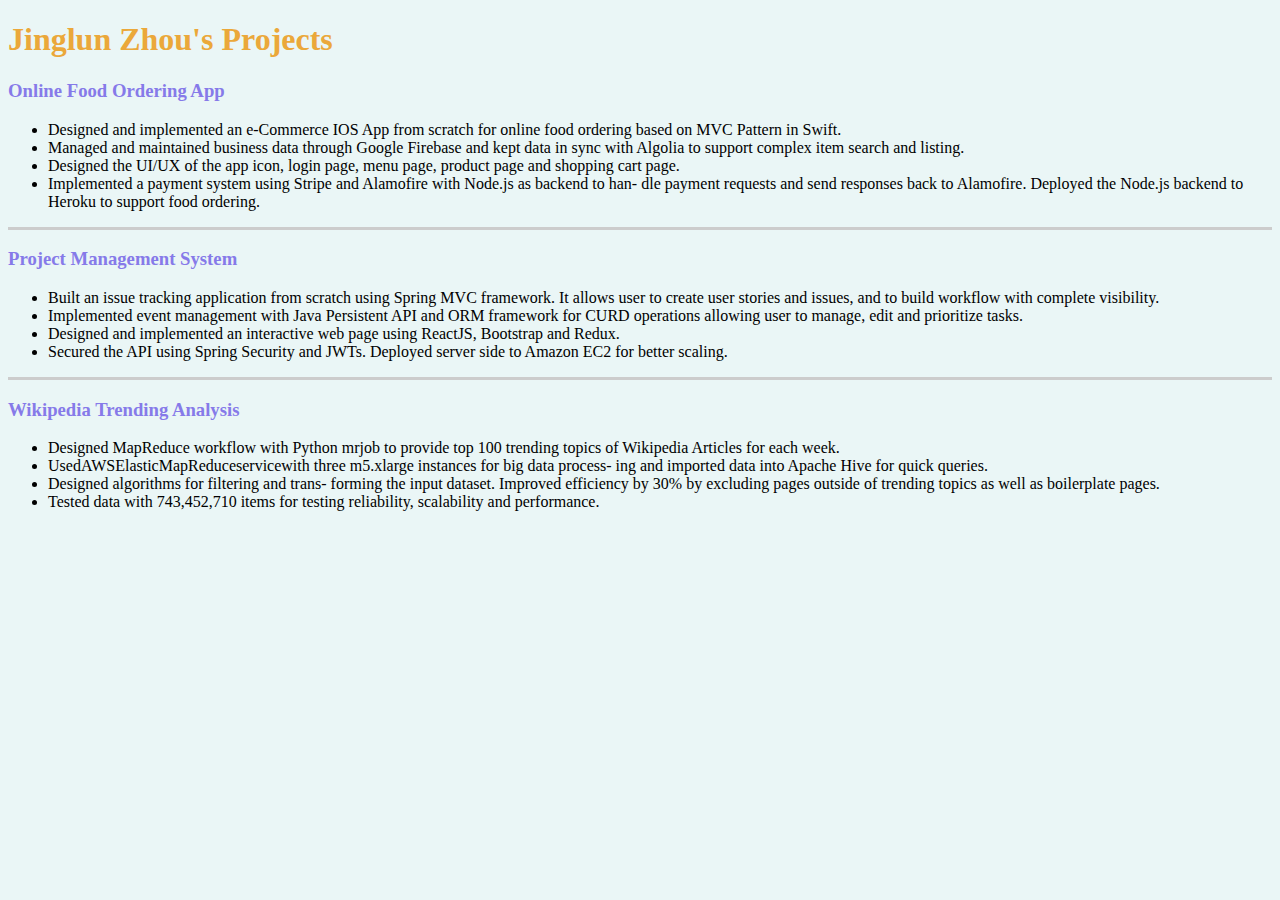
==== bio.html @ 59f0cf32 "added bio html file" ====
<!DOCTYPE html> 
<html>
<head>
	<meta charset="utf-8">
	<title>Jinglun's Biography</title>
	<link rel="stylesheet" href="css/style.css">
</head>

<body>
	<h1>Jinglun Zhou's Projects</h1>
	<h3> Online Food Ordering App </h3>
	<ul>
		<li> Designed and implemented an e-Commerce IOS App from scratch for online food ordering based on MVC Pattern in Swift.</li>
		<li> Managed and maintained business data through Google Firebase and kept data in sync with Algolia to support complex item search and listing.
		</li>
		<li> Designed the UI/UX of the app icon, login page, menu page, product page and shopping cart page.
		</li>

		<li> Implemented a payment system using Stripe and Alamofire with Node.js as backend to han- dle payment requests and send responses back to Alamofire. Deployed the Node.js backend to Heroku to support food ordering.
		</li>

	</ul>
	<hr>
	<h3> Project Management System </h3>
	<ul>
		<li> Built an issue tracking application from scratch using Spring MVC framework. It allows user to create user stories and issues, and to build workflow with complete visibility.
		</li>

		<li> Implemented event management with Java Persistent API and ORM framework for CURD operations allowing user to manage, edit and prioritize tasks.
		</li>

		<li> Designed and implemented an interactive web page using ReactJS, Bootstrap and Redux.
		</li>

		<li> Secured the API using Spring Security and JWTs. Deployed server side to Amazon EC2 for better scaling.
		</li>
	</ul>

	<hr>
	<h3> Wikipedia Trending Analysis </h3>
	<ul>
		<li> Designed MapReduce workflow with Python
mrjob to provide top 100 trending topics of Wikipedia Articles for each week.
		</li>

		<li> UsedAWSElasticMapReduceservicewith three m5.xlarge instances for big data process- ing and imported data into Apache Hive for quick queries.
		</li>

		<li> Designed algorithms for filtering and trans- forming the input dataset. Improved efficiency by 30% by excluding pages outside of trending topics as well as boilerplate pages.
		</li>

		<li> Tested data with 743,452,710 items for testing reliability, scalability and performance.
		</li>


	</ul>

	

	
</body>
</html>
---- css/style.css ----
body {
	background-color: #EAF6F6;
}

h1 {
	color: #eba83a;
}

h3 {
	color: #867ae9;
}

hr {
	height: 3px;
	background-color: #ccc;
	border: none;

}

img {
	max-width: 20%;
	height: auto;
}

.arial {
	font-family: Arial, Helvetica, sans-serif;
}

.newroman {
	font-family: "Times New Roman", Times, serif;
}
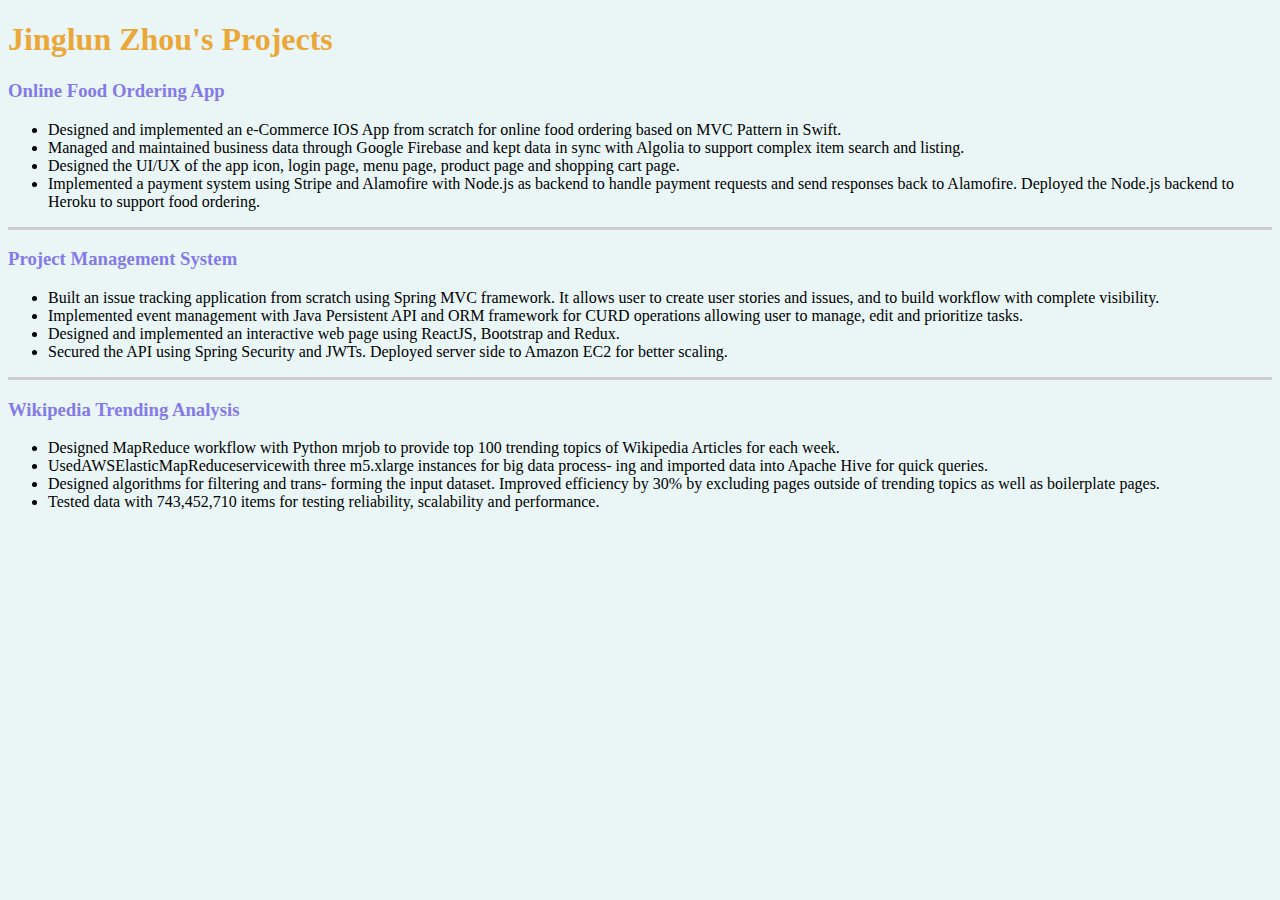
==== commit 8fcb0d2c: "fix typo" ====
--- a/bio.html
+++ b/bio.html
@@ -16,7 +16,7 @@
 		<li> Designed the UI/UX of the app icon, login page, menu page, product page and shopping cart page.
 		</li>
 
-		<li> Implemented a payment system using Stripe and Alamofire with Node.js as backend to han- dle payment requests and send responses back to Alamofire. Deployed the Node.js backend to Heroku to support food ordering.
+		<li> Implemented a payment system using Stripe and Alamofire with Node.js as backend to handle payment requests and send responses back to Alamofire. Deployed the Node.js backend to Heroku to support food ordering.
 		</li>
 
 	</ul>
